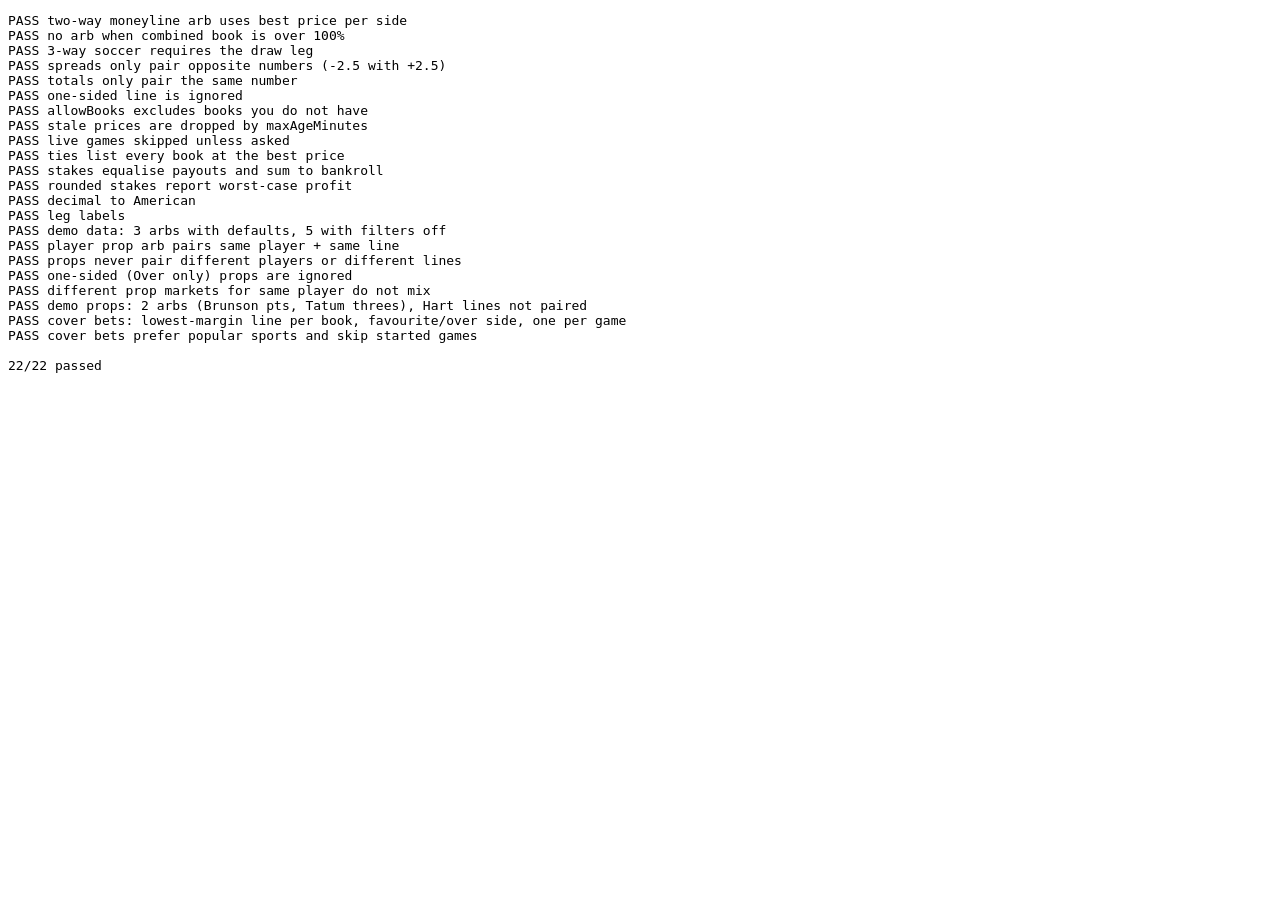
==== test/index.html @ 8ea574c7 "Arb Finder: free arbitrage finder for US sportsbooks Static site that compares odds across US sports" ====
<!doctype html>
<html lang="en">
<head><meta charset="utf-8"><title>Arb math tests</title></head>
<body>
<pre id="out">running…</pre>
<script type="module">
import { findArbs, findCoverBets, calcStakes, decimalToAmerican, legLabel } from '../js/arb.js';
import { demoEvents, demoPropEvents } from '../js/demo-data.js';

const results = [];
const test = (name, fn) => { try { fn(); results.push(`PASS ${name}`); } catch (e) { results.push(`FAIL ${name}: ${e.message}`); } };
const eq = (a, b, msg = '') => { if (a !== b) throw new Error(`${msg} expected ${JSON.stringify(b)}, got ${JSON.stringify(a)}`); };
const near = (a, b, tol = 1e-6, msg = '') => { if (Math.abs(a - b) > tol) throw new Error(`${msg} expected ~${b}, got ${a}`); };

const NOW = Date.parse('2026-11-17T12:00:00Z');
const later = '2026-11-18T00:00:00Z';
const fresh = '2026-11-17T11:59:00Z';
const ev = (bookmakers, extra = {}) => ({ id: 'e', sport_key: 'x', commence_time: later, home_team: 'Home', away_team: 'Away', bookmakers, ...extra });
const bm = (key, mkey, outcomes, last_update = fresh) => ({ key, title: key.toUpperCase(), last_update, markets: [{ key: mkey, last_update, outcomes }] });

test('two-way moneyline arb uses best price per side', () => {
  const r = findArbs([ev([
    bm('a', 'h2h', [{ name: 'Home', price: 2.1 }, { name: 'Away', price: 1.8 }]),
    bm('b', 'h2h', [{ name: 'Home', price: 1.87 }, { name: 'Away', price: 2.02 }]),
  ])], { now: NOW });
  eq(r.length, 1);
  near(r[0].implied, 1 / 2.1 + 1 / 2.02);
  near(r[0].profitPct, (1 / (1 / 2.1 + 1 / 2.02) - 1) * 100);
  eq(r[0].legs.find((l) => l.name === 'Home').books[0].bookKey, 'a');
  eq(r[0].legs.find((l) => l.name === 'Away').books[0].bookKey, 'b');
});

test('no arb when combined book is over 100%', () => {
  const r = findArbs([ev([
    bm('a', 'h2h', [{ name: 'Home', price: 1.91 }, { name: 'Away', price: 1.91 }]),
    bm('b', 'h2h', [{ name: 'Home', price: 1.95 }, { name: 'Away', price: 1.87 }]),
  ])], { now: NOW });
  eq(r.length, 0);
});

test('3-way soccer requires the draw leg', () => {
  // Without Draw these would look like a huge arb; with Draw covered it is a real 3-way calc.
  const r = findArbs([ev([
    bm('a', 'h2h', [{ name: 'Home', price: 2.1 }, { name: 'Draw', price: 3.4 }, { name: 'Away', price: 3.6 }]),
    bm('b', 'h2h', [{ name: 'Home', price: 2.2 }, { name: 'Draw', price: 3.75 }, { name: 'Away', price: 3.8 }]),
  ])], { now: NOW, minProfitPct: -100 });
  eq(r.length, 1);
  eq(r[0].legs.length, 3);
  near(r[0].implied, 1 / 2.2 + 1 / 3.75 + 1 / 3.8);
});

test('spreads only pair opposite numbers (-2.5 with +2.5)', () => {
  const r = findArbs([ev([
    bm('a', 'spreads', [{ name: 'Home', price: 2.08, point: -2.5 }, { name: 'Away', price: 1.77, point: 2.5 }]),
    bm('b', 'spreads', [{ name: 'Home', price: 1.83, point: -2.5 }, { name: 'Away', price: 2.0, point: 2.5 }]),
    // Different line: Away +3.5 at a big price must NOT pair with Home -2.5
    bm('c', 'spreads', [{ name: 'Home', price: 1.5, point: -3.5 }, { name: 'Away', price: 3.0, point: 3.5 }]),
  ])], { now: NOW, minProfitPct: -100 });
  const l25 = r.find((x) => x.line === -2.5);
  const l35 = r.find((x) => x.line === -3.5);
  near(l25.implied, 1 / 2.08 + 1 / 2.0);
  near(l35.implied, 1 / 1.5 + 1 / 3.0);
  eq(r.length, 2);
});

test('totals only pair the same number', () => {
  const r = findArbs([ev([
    bm('a', 'totals', [{ name: 'Over', price: 2.05, point: 47.5 }, { name: 'Under', price: 1.8, point: 47.5 }]),
    bm('b', 'totals', [{ name: 'Over', price: 1.7, point: 48.5 }, { name: 'Under', price: 2.3, point: 48.5 }]),
  ])], { now: NOW, minProfitPct: -100 });
  eq(r.length, 2);
  for (const x of r) eq(x.legs.every((l) => l.point === x.line), true, 'points match line');
});

test('one-sided line is ignored', () => {
  const r = findArbs([ev([bm('a', 'totals', [{ name: 'Over', price: 3.0, point: 40 }])])], { now: NOW, minProfitPct: -100 });
  eq(r.length, 0);
});

test('allowBooks excludes books you do not have', () => {
  const events = [ev([
    bm('a', 'h2h', [{ name: 'Home', price: 2.1 }, { name: 'Away', price: 1.8 }]),
    bm('b', 'h2h', [{ name: 'Home', price: 1.87 }, { name: 'Away', price: 2.02 }]),
  ])];
  eq(findArbs(events, { now: NOW, allowBooks: new Set(['a']) }).length, 0);
});

test('stale prices are dropped by maxAgeMinutes', () => {
  const events = [ev([
    bm('a', 'h2h', [{ name: 'Home', price: 2.1 }, { name: 'Away', price: 1.8 }]),
    bm('b', 'h2h', [{ name: 'Home', price: 1.87 }, { name: 'Away', price: 2.02 }], '2026-11-17T09:00:00Z'),
  ])];
  eq(findArbs(events, { now: NOW, maxAgeMinutes: 60 }).length, 0);
  eq(findArbs(events, { now: NOW, maxAgeMinutes: 0 }).length, 1);
});

test('live games skipped unless asked', () => {
  const events = [ev([
    bm('a', 'h2h', [{ name: 'Home', price: 2.1 }, { name: 'Away', price: 1.8 }]),
    bm('b', 'h2h', [{ name: 'Home', price: 1.87 }, { name: 'Away', price: 2.02 }]),
  ], { commence_time: '2026-11-17T11:00:00Z' })];
  eq(findArbs(events, { now: NOW }).length, 0);
  eq(findArbs(events, { now: NOW, excludeLive: false })[0].event.live, true);
});

test('ties list every book at the best price', () => {
  const r = findArbs([ev([
    bm('a', 'h2h', [{ name: 'Home', price: 2.1 }, { name: 'Away', price: 1.8 }]),
    bm('b', 'h2h', [{ name: 'Home', price: 2.1 }, { name: 'Away', price: 2.02 }]),
  ])], { now: NOW });
  eq(r[0].legs.find((l) => l.name === 'Home').books.length, 2);
});

test('stakes equalise payouts and sum to bankroll', () => {
  const c = calcStakes([2.1, 2.02], 100);
  near(c.staked, 100);
  near(c.payouts[0], c.payouts[1], 1e-9);
  near(c.minProfit, 100 / (1 / 2.1 + 1 / 2.02) - 100);
});

test('rounded stakes report worst-case profit', () => {
  const c = calcStakes([2.1, 2.02], 100, 5);
  eq(c.stakes.every((s) => s % 5 === 0), true);
  near(c.minProfit, Math.min(...c.payouts) - c.staked);
});

test('decimal to American', () => {
  eq(decimalToAmerican(2.1), '+110');
  eq(decimalToAmerican(1.91), '-110');
  eq(decimalToAmerican(2.0), '+100');
  eq(decimalToAmerican(1.5), '-200');
});

test('leg labels', () => {
  eq(legLabel('spreads', { name: 'Bills', point: 2.5 }), 'Bills +2.5');
  eq(legLabel('spreads', { name: 'Chiefs', point: -2.5 }), 'Chiefs -2.5');
  eq(legLabel('totals', { name: 'Over', point: 47.5 }), 'Over 47.5');
});

test('demo data: 3 arbs with defaults, 5 with filters off', () => {
  const now = Date.now();
  const d = demoEvents(now);
  eq(findArbs(d, { now, maxAgeMinutes: 60, excludeLive: true }).length, 3);
  eq(findArbs(d, { now, maxAgeMinutes: 0, excludeLive: false }).length, 5);
});

const prop = (key, mkey, rows, last_update = fresh) => ({ key, title: key, last_update, markets: [{ key: mkey, last_update,
  outcomes: rows.map(([name, price, point, description]) => ({ name, price, point, description })) }] });

test('player prop arb pairs same player + same line', () => {
  const r = findArbs([ev([
    prop('a', 'player_points', [['Over', 2.08, 25.5, 'Brunson'], ['Under', 1.77, 25.5, 'Brunson']]),
    prop('b', 'player_points', [['Over', 1.83, 25.5, 'Brunson'], ['Under', 2.0, 25.5, 'Brunson']]),
  ])], { now: NOW });
  eq(r.length, 1);
  eq(r[0].isProp, true);
  eq(r[0].player, 'Brunson');
  near(r[0].implied, 1 / 2.08 + 1 / 2.0);
  eq(legLabel(r[0].market, r[0].legs[0]), 'Over 25.5');
});

test('props never pair different players or different lines', () => {
  const r = findArbs([ev([
    prop('a', 'player_points', [['Over', 3.0, 25.5, 'Brunson'], ['Under', 1.3, 25.5, 'Brunson']]),
    prop('b', 'player_points', [['Over', 1.3, 25.5, 'Tatum'], ['Under', 3.0, 25.5, 'Tatum']]),
    prop('c', 'player_points', [['Over', 1.3, 24.5, 'Brunson'], ['Under', 3.0, 24.5, 'Brunson']]),
  ])], { now: NOW });
  eq(r.length, 0);
});

test('one-sided (Over only) props are ignored', () => {
  const r = findArbs([ev([
    prop('a', 'player_tds_over', [['Over', 5.0, 0.5, 'Kelce']]),
    prop('b', 'player_tds_over', [['Over', 6.0, 0.5, 'Kelce']]),
  ])], { now: NOW, minProfitPct: -100 });
  eq(r.length, 0);
});

test('different prop markets for same player do not mix', () => {
  const r = findArbs([ev([
    prop('a', 'player_points', [['Over', 3.0, 8.5, 'Hart'], ['Under', 1.3, 8.5, 'Hart']]),
    prop('b', 'player_rebounds', [['Over', 1.3, 8.5, 'Hart'], ['Under', 3.0, 8.5, 'Hart']]),
  ])], { now: NOW });
  eq(r.length, 0);
});

test('demo props: 2 arbs (Brunson pts, Tatum threes), Hart lines not paired', () => {
  const now = Date.now();
  const r = findArbs(demoPropEvents(now), { now, maxAgeMinutes: 60 });
  eq(r.length, 2);
  eq(r.map((x) => x.player).sort().join(','), 'Jalen Brunson,Jayson Tatum');
});

test('cover bets: lowest-margin line per book, favourite/over side, one per game', () => {
  const evA = ev([
    bm('dk', 'h2h', [{ name: 'Home', price: 1.5 }, { name: 'Away', price: 2.5 }]),       // margin ~6.7%
  ], { id: 'A', sport_key: 'basketball_nba' });
  evA.bookmakers[0].markets.push({ key: 'totals', last_update: fresh, outcomes: [
    { name: 'Over', price: 1.95, point: 220.5 }, { name: 'Under', price: 1.95, point: 220.5 } ] }); // margin ~-2.5% (cheapest)
  const evB = ev([bm('dk', 'h2h', [{ name: 'Home', price: 1.91 }, { name: 'Away', price: 1.91 }])], { id: 'B', sport_key: 'basketball_nba' });
  const out = findCoverBets([evA, evB], { now: NOW, perBook: 2 });
  eq(out.length, 1);
  eq(out[0].picks.length, 2);
  eq(out[0].picks[0].event.id, 'A');
  eq(out[0].picks[0].leg.name, 'Over');
  eq(out[0].picks[1].event.id, 'B');
  near(out[0].picks[1].margin, 1 - 1 / (2 / 1.91));
});

test('cover bets prefer popular sports and skip started games', () => {
  const pop = ev([bm('dk', 'h2h', [{ name: 'Home', price: 1.8 }, { name: 'Away', price: 1.95 }])], { id: 'P', sport_key: 'americanfootball_nfl' });
  const obscure = ev([bm('dk', 'h2h', [{ name: 'Home', price: 1.98 }, { name: 'Away', price: 1.98 }])], { id: 'O', sport_key: 'rugby' });
  const live = ev([bm('dk', 'h2h', [{ name: 'Home', price: 2.0 }, { name: 'Away', price: 2.0 }])], { id: 'L', sport_key: 'americanfootball_nfl', commence_time: '2026-11-17T11:00:00Z' });
  const out = findCoverBets([obscure, live, pop], { now: NOW, perBook: 1, popularSports: new Set(['americanfootball_nfl']) });
  eq(out[0].picks[0].event.id, 'P');
  eq(out[0].picks[0].leg.name, 'Home', 'favourite');
});

const failed = results.filter((r) => r.startsWith('FAIL')).length;
document.getElementById('out').textContent = results.join('\n') + `\n\n${results.length - failed}/${results.length} passed`;
document.title = failed ? 'FAILED' : 'PASSED';
</script>
</body>
</html>
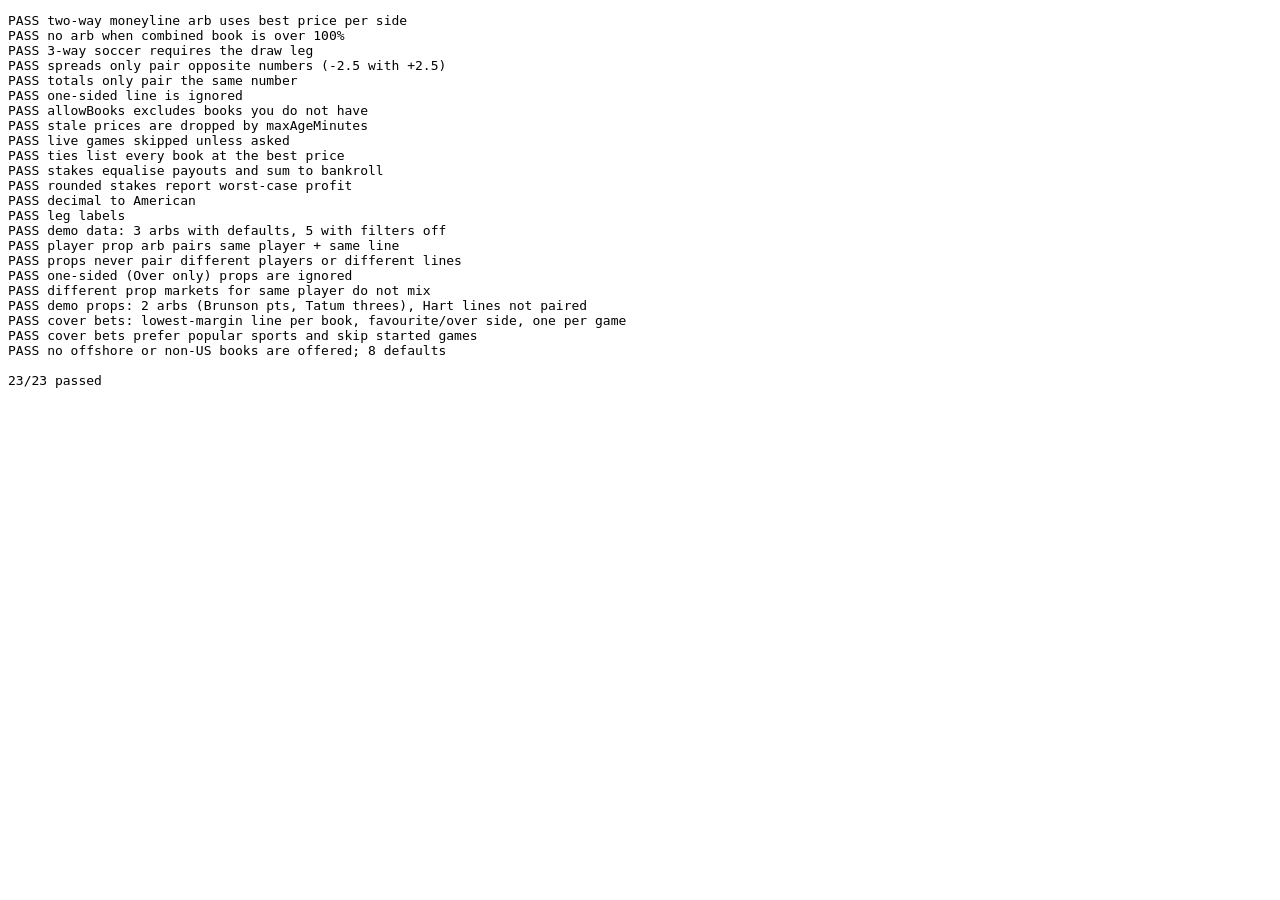
==== commit 11e4e0a8: "Legal and correctness review fixes - Remove offshore books (not licensed in any US state) and non-US" ====
--- a/test/index.html
+++ b/test/index.html
@@ -6,6 +6,7 @@
 <script type="module">
 import { findArbs, findCoverBets, calcStakes, decimalToAmerican, legLabel } from '../js/arb.js';
 import { demoEvents, demoPropEvents } from '../js/demo-data.js';
+import { BOOKS } from '../js/books.js';
 
 const results = [];
 const test = (name, fn) => { try { fn(); results.push(`PASS ${name}`); } catch (e) { results.push(`FAIL ${name}: ${e.message}`); } };
@@ -216,6 +217,13 @@
   eq(out[0].picks[0].leg.name, 'Home', 'favourite');
 });
 
+test('no offshore or non-US books are offered; 8 defaults', () => {
+  const banned = ['bovada', 'betonlineag', 'lowvig', 'mybookieag', 'betus', 'betwhale', 'betanysports', 'polymarket', 'limitless'];
+  eq(BOOKS.filter((b) => banned.includes(b.key)).length, 0);
+  eq(BOOKS.filter((b) => b.default).length, 8);
+  eq(BOOKS.filter((b) => b.default).every((b) => b.group === 'us'), true, 'defaults are state-licensed');
+});
+
 const failed = results.filter((r) => r.startsWith('FAIL')).length;
 document.getElementById('out').textContent = results.join('\n') + `\n\n${results.length - failed}/${results.length} passed`;
 document.title = failed ? 'FAILED' : 'PASSED';
